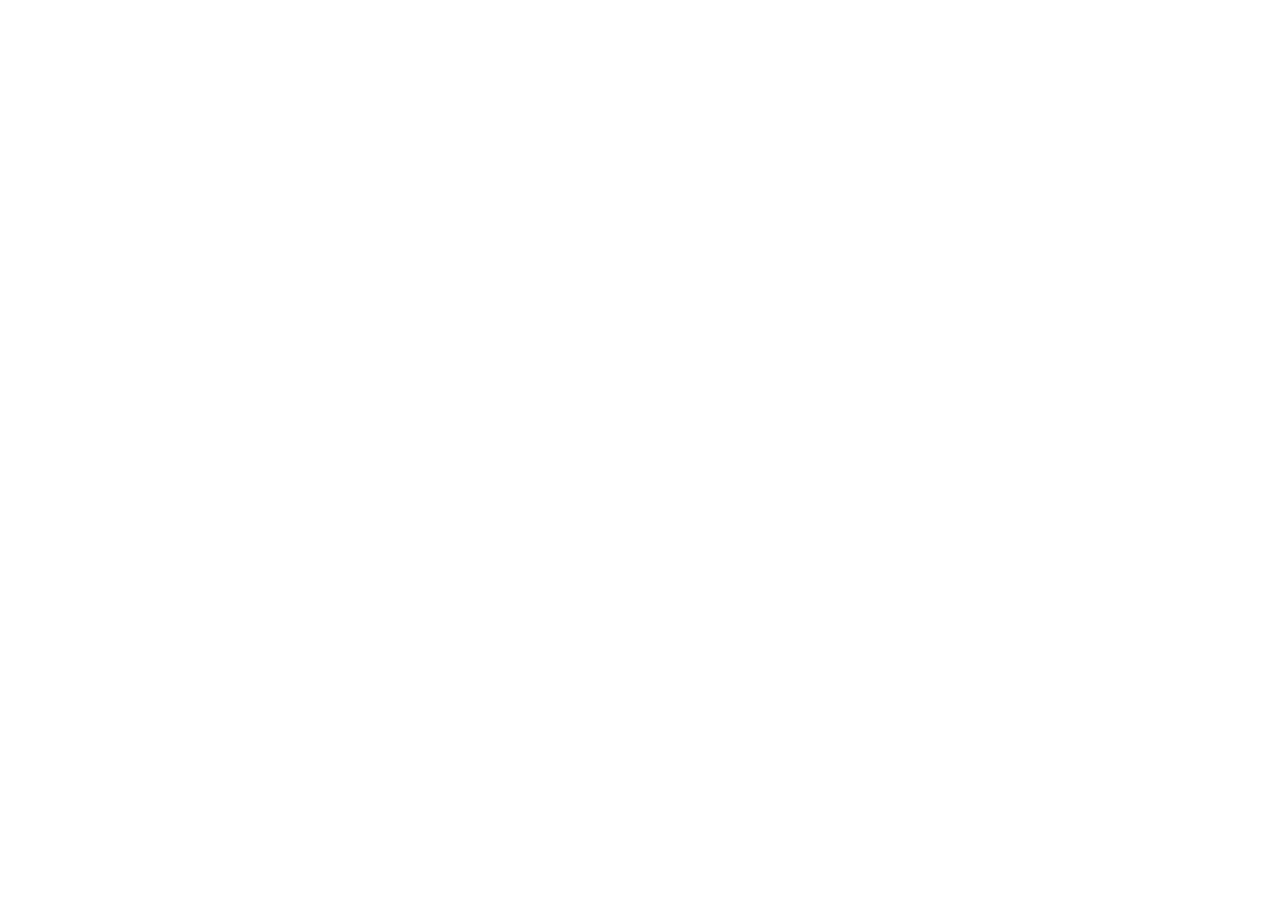
==== recipes/banna-bread.html @ b6122ee8 "Add banna-bread, quesadilla and slime html files with boilerplate code" ====
<!DOCTYPE html>
<html lang="en">
<head>
    <meta charset="UTF-8">
    <meta name="viewport" content="width=device-width, initial-scale=1.0">
    <title>Banna Bread Recipe</title>
</head>
<body>
    
</body>
</html>
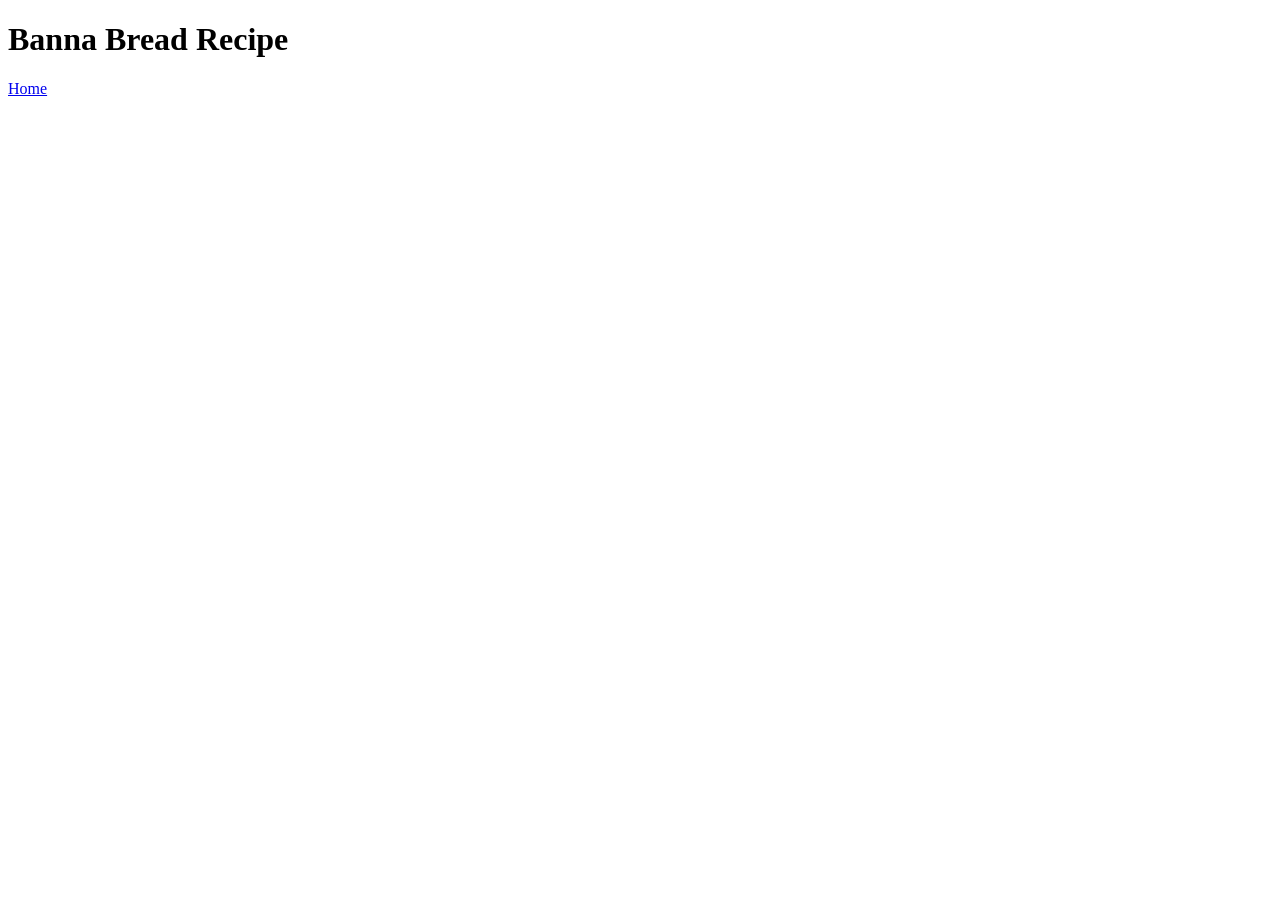
==== commit dfe722bb: "Add links from homepage to other pages and from other pages to home page. Add header for each page" ====
--- a/recipes/banna-bread.html
+++ b/recipes/banna-bread.html
@@ -6,6 +6,7 @@
     <title>Banna Bread Recipe</title>
 </head>
 <body>
-    
+    <h1>Banna Bread Recipe</h1>
+    <a href="../index.html">Home</a>
 </body>
 </html>
